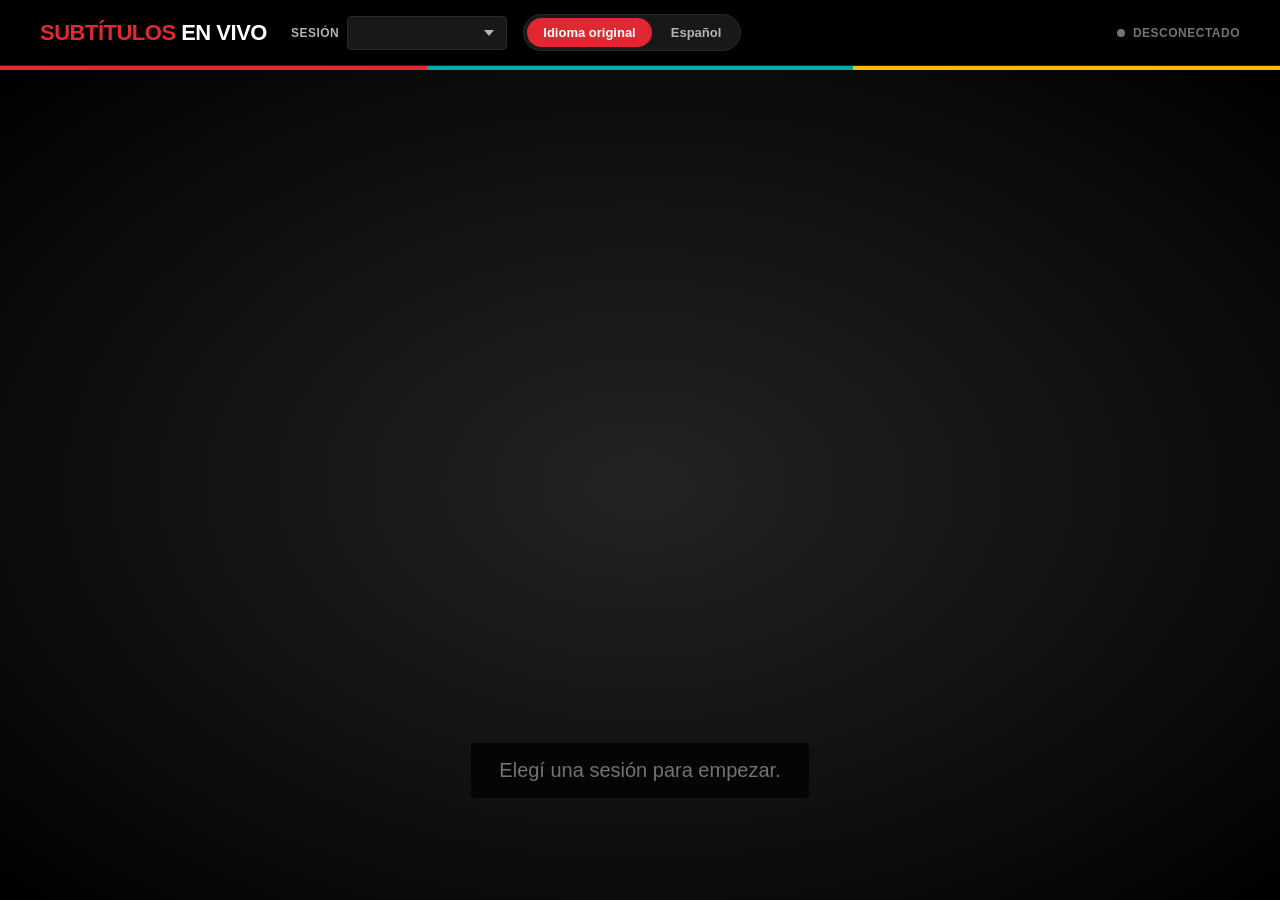
==== frontend/index.html @ a0bdb66b "Scaffold: subtítulos en vivo para conferencias (MVP Vibeathon Nerdearla 2026) Pipeline de transcripc" ====
<!doctype html>
<html lang="es">
  <head>
    <meta charset="utf-8" />
    <meta name="viewport" content="width=device-width, initial-scale=1" />
    <title>Subtítulos en vivo · Vibeathon Nerdearla</title>
    <link rel="stylesheet" href="style.css" />
  </head>
  <body>
    <header>
      <h1 class="brand"><span class="accent">Subtítulos</span> en vivo</h1>

      <div class="controls">
        <div class="field">
          <label for="session">Sesión</label>
          <select id="session"></select>
        </div>

        <div class="lang-toggle">
          <button class="lang-btn active" data-lang="original">Idioma original</button>
          <button class="lang-btn" data-lang="es">Español</button>
        </div>
      </div>

      <span id="status" class="status">
        <span class="status-dot"></span>
        <span id="status-text">desconectado</span>
      </span>
    </header>
    <div class="stripe"><span></span><span></span><span></span></div>

    <main>
      <div class="caption-box">
        <p id="captions" class="captions placeholder">Elegí una sesión para empezar.</p>
      </div>
    </main>

    <script src="app.js"></script>
  </body>
</html>
---- frontend/style.css ----
:root {
  color-scheme: dark;
  --black: #000000;
  --near-black: #141414;
  --panel: #181818;
  --border: #2a2a2a;
  /* Paleta de marca de Nerdearla. */
  --red: #e02832;
  --red-dark: #b81f27;
  --teal: #00aca8;
  --yellow: #ffba00;
  --white: #ffffff;
  --gray: #b3b3b3;
  --gray-dim: #737373;
}

* {
  box-sizing: border-box;
}

html,
body {
  height: 100%;
}

body {
  margin: 0;
  min-height: 100vh;
  background: var(--near-black);
  color: var(--white);
  font-family: "Helvetica Neue", Helvetica, Arial, sans-serif;
  display: flex;
  flex-direction: column;
}

/* --- Header --- */

.stripe {
  display: flex;
  height: 4px;
}

.stripe span {
  flex: 1;
}

.stripe span:nth-child(1) {
  background: var(--red);
}

.stripe span:nth-child(2) {
  background: var(--teal);
}

.stripe span:nth-child(3) {
  background: var(--yellow);
}

header {
  background: var(--black);
  padding: 14px 40px;
  display: flex;
  flex-wrap: wrap;
  align-items: center;
  gap: 24px;
  border-bottom: 1px solid var(--border);
}

.brand {
  margin: 0;
  font-size: 22px;
  font-weight: 900;
  letter-spacing: -0.5px;
  text-transform: uppercase;
  white-space: nowrap;
}

.brand .accent {
  color: var(--red);
}

.controls {
  display: flex;
  flex-wrap: wrap;
  align-items: center;
  gap: 16px;
  flex: 1;
}

.field {
  display: flex;
  align-items: center;
  gap: 8px;
}

.field label {
  font-size: 12px;
  font-weight: 700;
  text-transform: uppercase;
  letter-spacing: 0.5px;
  color: var(--gray);
}

select {
  appearance: none;
  background: var(--panel) url("data:image/svg+xml,%3Csvg xmlns='http://www.w3.org/2000/svg' width='10' height='6'%3E%3Cpath d='M0 0l5 6 5-6z' fill='%23b3b3b3'/%3E%3C/svg%3E")
    no-repeat right 12px center;
  color: var(--white);
  border: 1px solid var(--border);
  border-radius: 4px;
  padding: 8px 30px 8px 12px;
  font-size: 14px;
  font-weight: 600;
  min-width: 160px;
  cursor: pointer;
}

select:focus {
  outline: none;
  border-color: var(--teal);
}

.lang-toggle {
  display: flex;
  background: var(--panel);
  border: 1px solid var(--border);
  border-radius: 999px;
  padding: 3px;
  gap: 3px;
}

.lang-btn {
  background: transparent;
  color: var(--gray);
  border: none;
  border-radius: 999px;
  padding: 7px 16px;
  font-size: 13px;
  font-weight: 700;
  cursor: pointer;
  transition: background-color 0.15s ease, color 0.15s ease;
}

.lang-btn:hover {
  color: var(--white);
}

.lang-btn.active {
  background: var(--red);
  color: var(--white);
}

.lang-btn[data-lang="es"].active {
  background: var(--teal);
}

.status {
  margin-left: auto;
  display: flex;
  align-items: center;
  gap: 8px;
  font-size: 12px;
  font-weight: 700;
  letter-spacing: 0.5px;
  text-transform: uppercase;
  color: var(--gray-dim);
  white-space: nowrap;
}

.status-dot {
  width: 8px;
  height: 8px;
  border-radius: 50%;
  background: var(--gray-dim);
}

.status.live {
  color: var(--red);
}

.status.live .status-dot {
  background: var(--red);
  animation: pulse 1.4s ease-in-out infinite;
}

@keyframes pulse {
  0%,
  100% {
    box-shadow: 0 0 0 0 rgba(229, 9, 20, 0.6);
  }
  50% {
    box-shadow: 0 0 0 6px rgba(229, 9, 20, 0);
  }
}

/* --- Stage --- */

main {
  flex: 1;
  position: relative;
  display: flex;
  align-items: flex-end;
  justify-content: center;
  padding: 24px 24px 8%;
  background: radial-gradient(ellipse at center, #232323 0%, #0a0a0a 75%, #000000 100%);
  overflow: hidden;
}

.caption-box {
  max-width: min(1000px, 90vw);
  background: rgba(0, 0, 0, 0.75);
  padding: 14px 28px;
  border-radius: 4px;
  text-align: center;
}

.captions {
  margin: 0;
  color: var(--white);
  font-weight: 700;
  font-size: clamp(20px, 3.4vw, 38px);
  line-height: 1.35;
  text-shadow: 0 2px 6px rgba(0, 0, 0, 0.6);
  animation: caption-in 0.2s ease-out;
}

.captions.interim {
  color: var(--gray);
  font-weight: 500;
}

.captions.placeholder {
  color: var(--gray-dim);
  font-weight: 500;
  font-size: clamp(16px, 2vw, 20px);
  text-shadow: none;
}

@keyframes caption-in {
  from {
    opacity: 0;
    transform: translateY(4px);
  }
  to {
    opacity: 1;
    transform: translateY(0);
  }
}

@media (max-width: 620px) {
  header {
    padding: 12px 16px;
  }

  .status {
    margin-left: 0;
    width: 100%;
    justify-content: flex-start;
  }
}
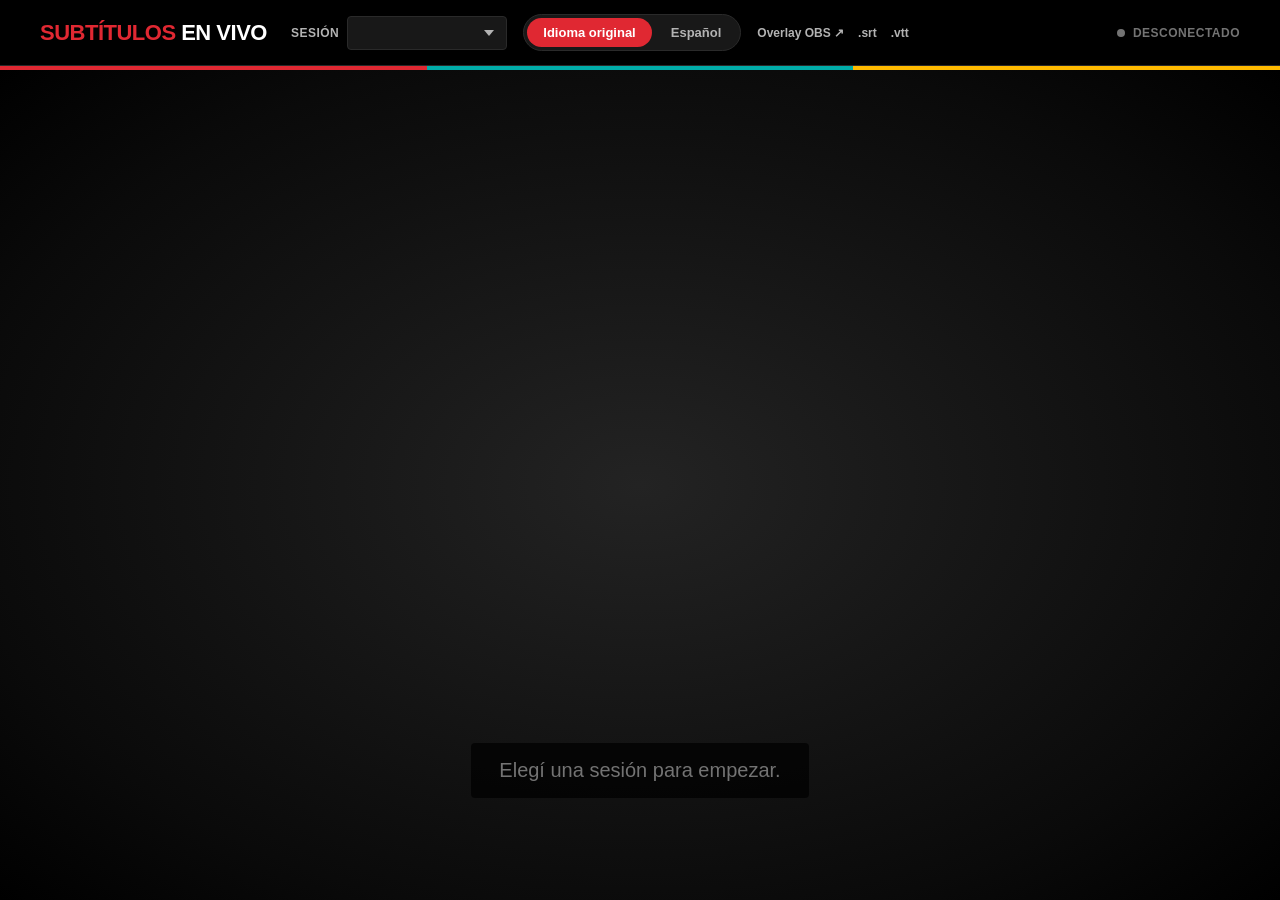
==== commit 06e64a40: "Agrega overlay para OBS, exportación SRT/VTT/texto y glosario técnico - overlay.html/js: vista trans" ====
--- a/frontend/index.html
+++ b/frontend/index.html
@@ -20,6 +20,12 @@
           <button class="lang-btn active" data-lang="original">Idioma original</button>
           <button class="lang-btn" data-lang="es">Español</button>
         </div>
+
+        <div class="links" id="links">
+          <a id="overlay-link" href="#" target="_blank" rel="noopener">Overlay OBS ↗</a>
+          <a id="srt-link" href="#">.srt</a>
+          <a id="vtt-link" href="#">.vtt</a>
+        </div>
       </div>
 
       <span id="status" class="status">
--- a/frontend/style.css
+++ b/frontend/style.css
@@ -167,6 +167,29 @@
   white-space: nowrap;
 }
 
+.links {
+  display: flex;
+  align-items: center;
+  gap: 14px;
+}
+
+.links a {
+  color: var(--gray);
+  font-size: 12px;
+  font-weight: 700;
+  text-decoration: none;
+  white-space: nowrap;
+}
+
+.links a:hover {
+  color: var(--white);
+}
+
+.links a.disabled {
+  pointer-events: none;
+  opacity: 0.4;
+}
+
 .status-dot {
   width: 8px;
   height: 8px;
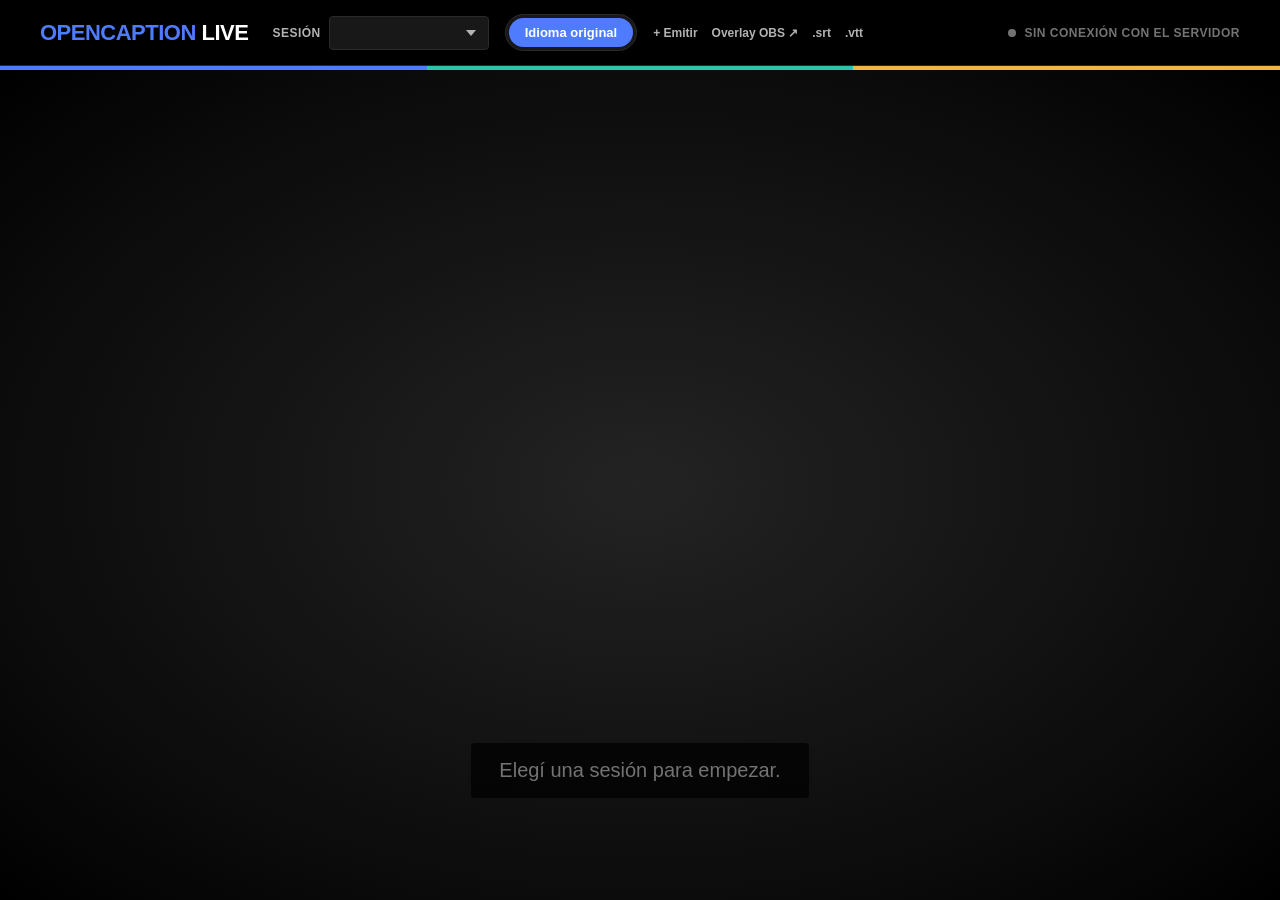
==== commit d13a7d95: "feat(frontend): panel de emisión con micrófono e idiomas por sesión - Panel /admin.html con token, i" ====
--- a/frontend/index.html
+++ b/frontend/index.html
@@ -3,12 +3,13 @@
   <head>
     <meta charset="utf-8" />
     <meta name="viewport" content="width=device-width, initial-scale=1" />
-    <title>Subtítulos en vivo · Vibeathon Nerdearla</title>
+    <link rel="icon" href="favicon.svg" type="image/svg+xml" />
+    <title>OpenCaption Live · Subtítulos en vivo</title>
     <link rel="stylesheet" href="style.css" />
   </head>
   <body>
     <header>
-      <h1 class="brand"><span class="accent">Subtítulos</span> en vivo</h1>
+      <h1 class="brand"><span class="accent">OpenCaption</span> Live</h1>
 
       <div class="controls">
         <div class="field">
@@ -16,12 +17,12 @@
           <select id="session"></select>
         </div>
 
-        <div class="lang-toggle">
+        <div class="lang-toggle" id="lang-toggle">
           <button class="lang-btn active" data-lang="original">Idioma original</button>
-          <button class="lang-btn" data-lang="es">Español</button>
         </div>
 
         <div class="links" id="links">
+          <a href="admin.html">+ Emitir</a>
           <a id="overlay-link" href="#" target="_blank" rel="noopener">Overlay OBS ↗</a>
           <a id="srt-link" href="#">.srt</a>
           <a id="vtt-link" href="#">.vtt</a>
@@ -41,6 +42,7 @@
       </div>
     </main>
 
+    <script src="languages.js"></script>
     <script src="app.js"></script>
   </body>
 </html>
--- a/frontend/style.css
+++ b/frontend/style.css
@@ -4,11 +4,11 @@
   --near-black: #141414;
   --panel: #181818;
   --border: #2a2a2a;
-  /* Paleta de marca de Nerdearla. */
-  --red: #e02832;
-  --red-dark: #b81f27;
-  --teal: #00aca8;
-  --yellow: #ffba00;
+  /* Paleta propia de OpenCaption Live. */
+  --accent: #4f7cff;
+  --accent-2: #2cc5a8;
+  --accent-3: #f2b544;
+  --live: #ef4444;
   --white: #ffffff;
   --gray: #b3b3b3;
   --gray-dim: #737373;
@@ -45,15 +45,15 @@
 }
 
 .stripe span:nth-child(1) {
-  background: var(--red);
+  background: var(--accent);
 }
 
 .stripe span:nth-child(2) {
-  background: var(--teal);
+  background: var(--accent-2);
 }
 
 .stripe span:nth-child(3) {
-  background: var(--yellow);
+  background: var(--accent-3);
 }
 
 header {
@@ -76,7 +76,7 @@
 }
 
 .brand .accent {
-  color: var(--red);
+  color: var(--accent);
 }
 
 .controls {
@@ -117,7 +117,7 @@
 
 select:focus {
   outline: none;
-  border-color: var(--teal);
+  border-color: var(--accent-2);
 }
 
 .lang-toggle {
@@ -146,12 +146,12 @@
 }
 
 .lang-btn.active {
-  background: var(--red);
-  color: var(--white);
-}
-
-.lang-btn[data-lang="es"].active {
-  background: var(--teal);
+  background: var(--accent);
+  color: var(--white);
+}
+
+.lang-btn:not([data-lang="original"]).active {
+  background: var(--accent-2);
 }
 
 .status {
@@ -198,21 +198,21 @@
 }
 
 .status.live {
-  color: var(--red);
+  color: var(--live);
 }
 
 .status.live .status-dot {
-  background: var(--red);
+  background: var(--live);
   animation: pulse 1.4s ease-in-out infinite;
 }
 
 @keyframes pulse {
   0%,
   100% {
-    box-shadow: 0 0 0 0 rgba(229, 9, 20, 0.6);
+    box-shadow: 0 0 0 0 rgba(239, 68, 68, 0.6);
   }
   50% {
-    box-shadow: 0 0 0 6px rgba(229, 9, 20, 0);
+    box-shadow: 0 0 0 6px rgba(239, 68, 68, 0);
   }
 }
 
